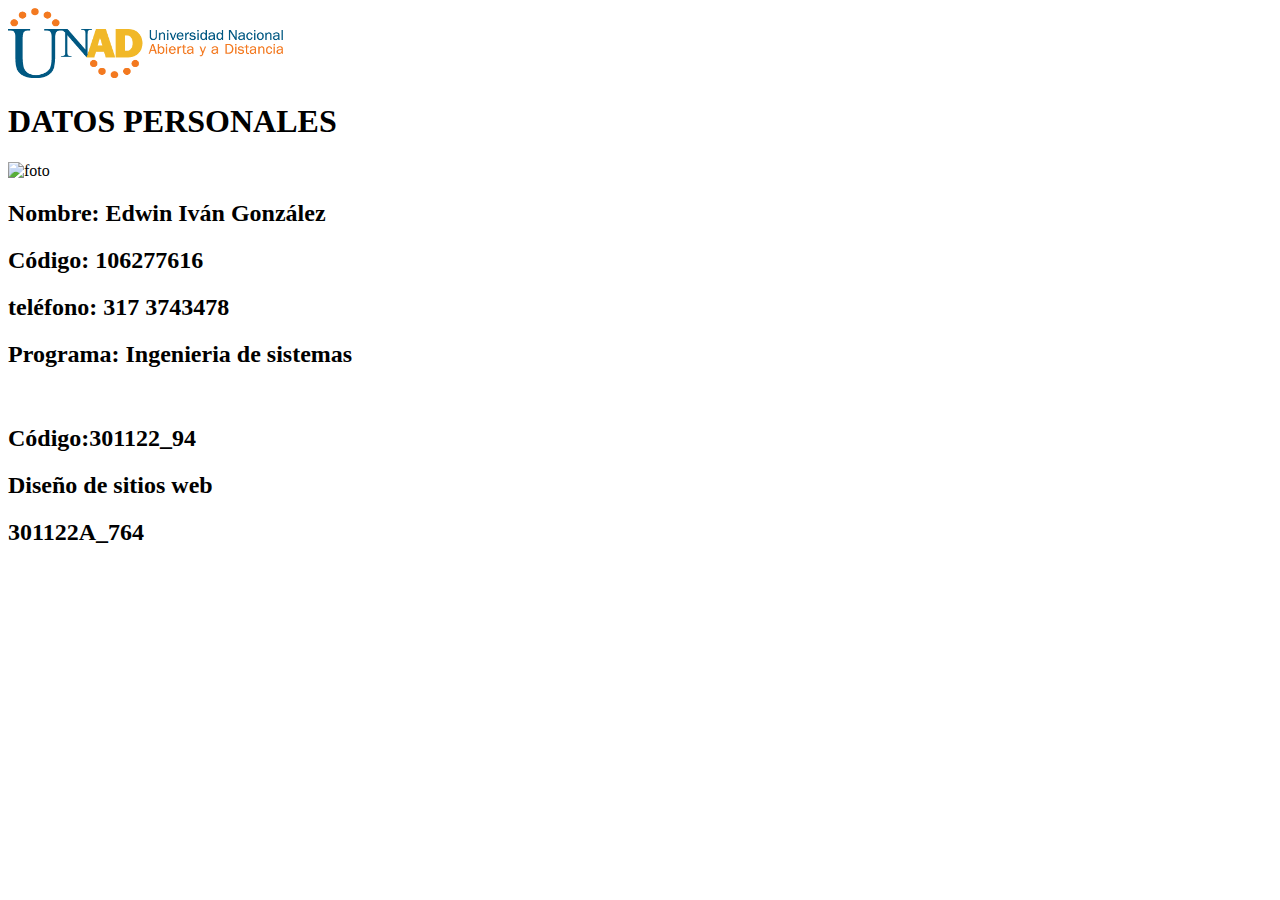
==== Autor.html @ 046dd0cc "V2" ====
<!DOCTYPE html>
<html lang="en">
<head>
    <meta charset="UTF-8">
    <meta name="viewport" content="width=device-width, initial-scale=1.0">
    <title>Document</title>
</head>

<img src="imagenes\unadlogo.png" alt="logo"  width="275"height="70">
<h1 class="azula">DATOS PERSONALES </h1>



</body>
<img src="\imagenes\unad_edwin.png" alt="foto" >
<h2>Nombre: Edwin Iván González </h2>
<h2>Código: 106277616</h2>
<h2>teléfono: 317 3743478</h2>
<h2> Programa: Ingenieria de sistemas    </h2><br>

 <h2>  Código:301122_94 </h2>
 <h2>Diseño de sitios web </h2>
   <h2> 301122A_764 </h2>
<body>
</html>
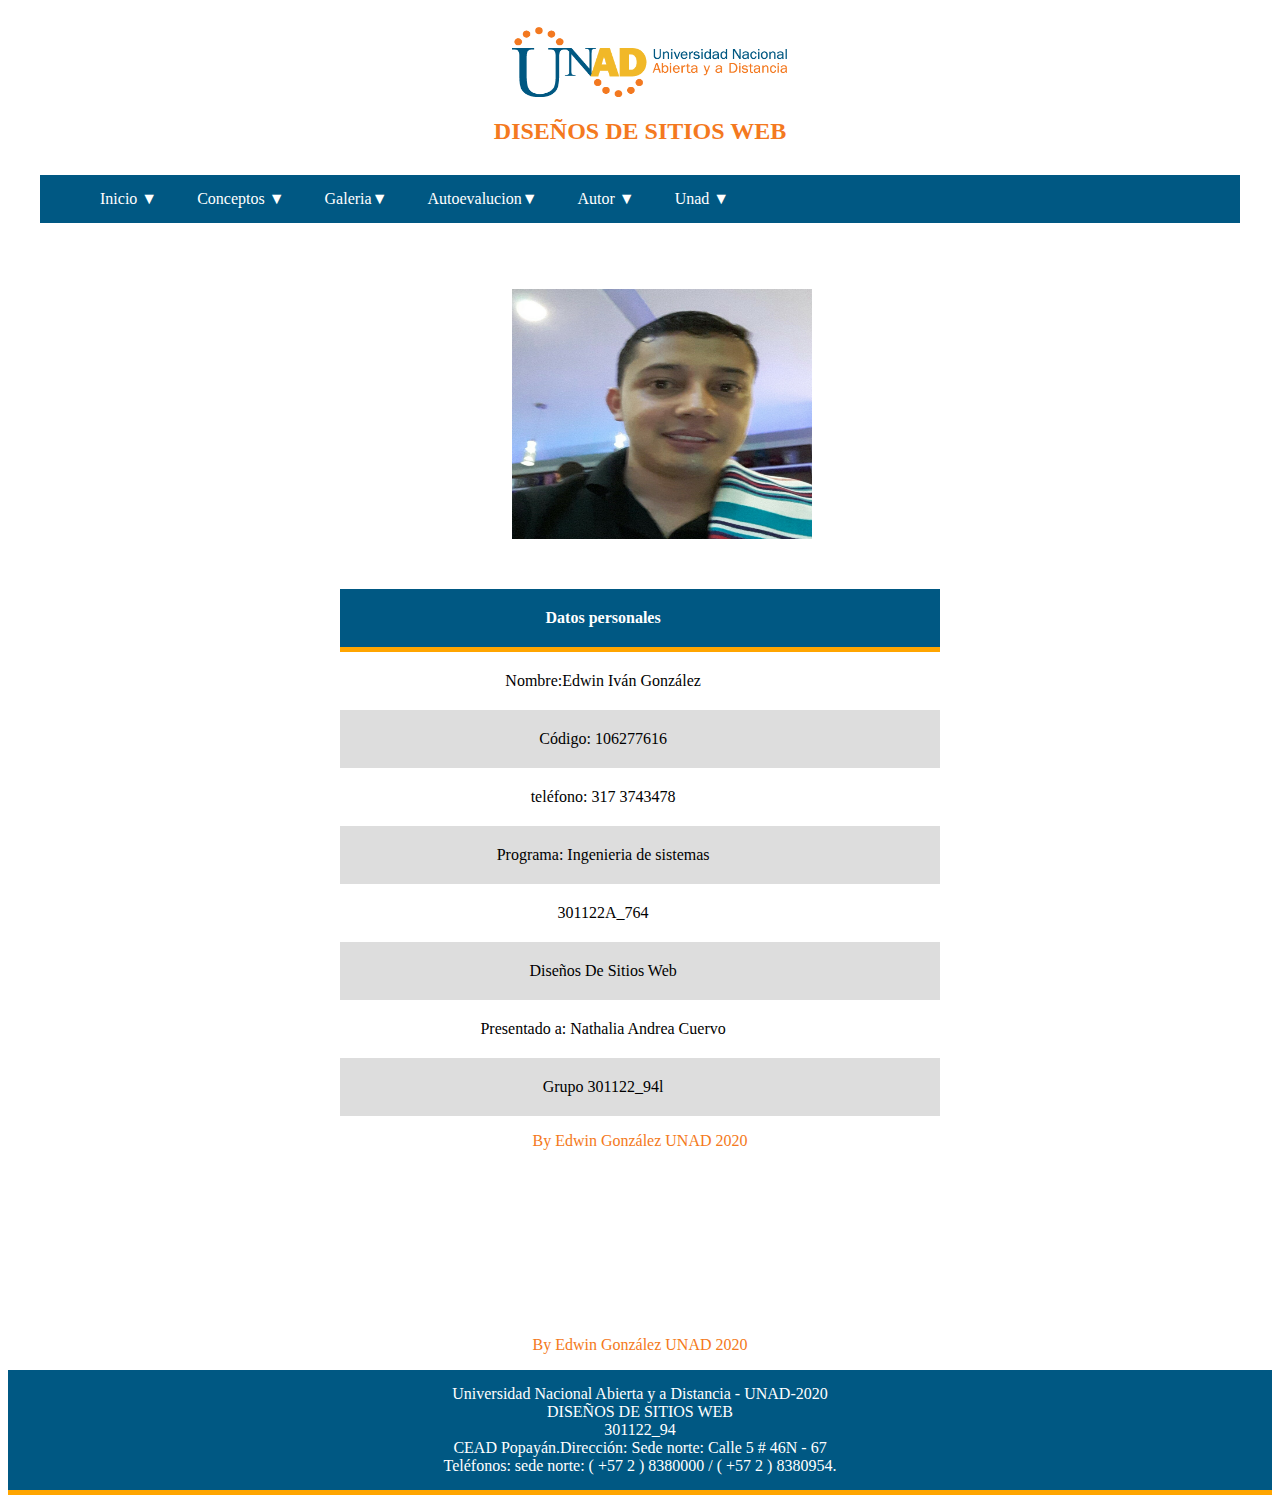
==== commit 49417029: "v6" ====
--- a/Autor.html
+++ b/Autor.html
@@ -3,23 +3,101 @@
 <head>
     <meta charset="UTF-8">
     <meta name="viewport" content="width=device-width, initial-scale=1.0">
-    <title>Document</title>
+    <title>Autor</title>
+    <link rel="stylesheet" href="mystyle.css">
+
 </head>
 
-<img src="imagenes\unadlogo.png" alt="logo"  width="275"height="70">
-<h1 class="azula">DATOS PERSONALES </h1>
+</body>
+<div id="container">
+<div class="photologo" >
+    <div class= "imag"><img src="imagenes/unadlogo.png" alt="foto" width="275"height="70"></div>  
+</div>
+<h2 class= "titulo ">DISEÑOS DE SITIOS WEB </h2>
+<header>
+</head>
 
 
+<nav class="NAVEGACION">
+    <UL class="MENU">     
+        <li><a href="#">Inicio ▼</a>
 
-</body>
-<img src="\imagenes\unad_edwin.png" alt="foto" >
-<h2>Nombre: Edwin Iván González </h2>
-<h2>Código: 106277616</h2>
-<h2>teléfono: 317 3743478</h2>
-<h2> Programa: Ingenieria de sistemas    </h2><br>
+            <UL class="submenu1">
+                <li><a href="Inicio.html">Inicio</a></li>  
+                     <li><a href="Conceptos.html">Conceptos</a></li> 
+                    <li><a href="Galeria.html">Galeria</a></li>
+                   <li><a href="evaluacion.html">Autoevalación</a></li>
+                    <li><a href="Autor.html">Autor</a></li>
+                </ul>
+                    <li><a href="#">Conceptos ▼</a>
+                        <ul class = "submenu2">
+                            <li><a href="Conceptos.html">Conceptos  </a></li>
+                         </ul>
+                            <li><a href="#">Galeria▼</a>
+                            <ul class = "submenu2">
+                              <li><a href="Galeria.html">Recursos </a></li>
+                             </ul>
+        
+                                <li><a href="#">Autoevalucion▼</a>
+                                 <ul class = "submenu4"> 
+                                     <li><a href="evaluacion.html">Evualación del sitio</a></li>
+                                 
+                            
+                                         </ul>
+       
+                                            <li><a href="#">Autor ▼</a>
+                                                <ul class = "submenu3">
+<li><a href="autor.html">Autor </a></li>
+</ul>
+       
+<li><a href="#">Unad  ▼</a>
+    <ul class = "submenu3">
+<li><a href="https://www.unad.edu.co/">Unad </a></li>
 
- <h2>  Código:301122_94 </h2>
- <h2>Diseño de sitios web </h2>
-   <h2> 301122A_764 </h2>
-<body>
+                                                 </ul>
+                                                        </ul>
+                                                            </nav><BR></BR>
+                                                            <div class="photo" >
+                                                                <div class= "imag"><img src="imagenes/unad_edwin .png" alt="foto" width="300"height="250"></div>
+                                                                                                                        </div>
+    <div id="main-container">
+		<table>
+			<thead>
+				<tr>
+					<th class="titulopre"> Datos personales</th<th> </th<th></th><th></th>
+			</thead>
+			<tr>
+				<td>Nombre:Edwin Iván González </td><td>
+					<tr>
+				<td>Código: 106277616</td><td>
+			<tr>
+				<td>teléfono: 317 3743478 </td><td>
+    			<tr>
+				<td>Programa: Ingenieria de sistemas </td><td>
+            <tr>
+				<td>301122A_764 </td><td>
+			<tr>
+				<td>Diseños De Sitios Web</td><td>
+			</tr>
+			<td>Presentado a: Nathalia Andrea Cuervo</td>
+			</tr>
+			<tr>
+                <td>Grupo 301122_94l </td><td>
+               
+        </table>
+        <P class="CREDITOS">By Edwin González  UNAD 2020 </P>
+</div>
+</div>
+
+     
+<P class="CREDITOS">By Edwin González  UNAD 2020 </P>
+<footer class= "pie">
+    Universidad Nacional Abierta y a Distancia - UNAD-2020 <BR>
+    DISEÑOS DE SITIOS WEB <BR>
+    301122_94 <br>
+CEAD Popayán.Dirección: Sede norte: Calle 5 # 46N - 67    <br   > 
+
+        Teléfonos: sede norte: ( +57 2 ) 8380000 / ( +57 2 ) 8380954.<BR>
+</footer>
+       
 </html>--- a/mystyle.css
+++ b/mystyle.css
@@ -0,0 +1,345 @@
+/*{
+    margin:0;
+    padding: 0;
+    -webkit-box-sizing: border-box;
+    -moz-box-sizing: border-box;
+box-sizing: border-box;*/
+
+
+body{background-color: #ddd;}
+		#container{
+			background-color: white;
+			margin: 0 auto;
+			width: 1200px;
+            padding: 20px;
+        }
+.titulo {
+    color :#F47920;
+        text-align: center;
+        transition: all .9s ;
+
+}
+body {
+
+    background: #FFFFFF;
+
+    
+
+}
+.NAVEGACION
+{
+    width:  1000 px;
+    margin: 30px auto;
+    position: center ;
+    background: #005883;
+} 
+.NAVEGACION ul {
+list-style: none;
+}
+.MENU > li {
+position: relative;
+display: inline-block;
+}
+.MENU >li >a{
+    display: block;
+    padding: 15px 20px;
+    color: 	#FFFFFF;
+    font-family: angsana new;
+    text-decoration: none;
+}
+.MENU li a:hover{
+    color:#F47920 ;
+    transition: all .3s ;
+}
+
+
+/*submenu1*/
+.submenu1{
+    position: absolute;
+    background:#f0b429 ;
+   
+    visibility: hidden;
+    opacity: 0;
+    transition: opacity 1.5s;
+
+ }
+ .submenu1 li a {
+ display: block;
+ width: 100%;
+ padding: 15px 20px;
+ color: 	#FFFFFF;
+ font-family:angsana new;
+ text-decoration: none;
+ }
+ .MENU li:hover .submenu1{
+    visibility: visible;  
+    opacity: 1
+ }  
+
+
+/*submenu*/ 
+.submenu {
+    position:absolute;
+    background:#f0b429 ;
+    width: 160%;
+    visibility: hidden;
+    opacity: 0;
+    transition: opacity 1.5s;
+ }
+ .submenu li a {
+ display: block;
+ width: 128%;
+ padding: 15px 20px;
+ color: 	#FFFFFF;
+ font-family:angsana new;
+ text-decoration: none;
+ }
+ .MENU li:hover .submenu{
+    visibility:visible;  
+    opacity: 1
+   }
+
+   /*submenu2 */
+
+.submenu2 {
+    position:absolute;
+   background:#f0b429 ;
+    width: 160%;
+    visibility: hidden;
+    opacity: 0;
+    transition: opacity 1.5s;
+
+ }
+ .submenu2 li a {
+ display: block;
+ width: 128%;
+ padding: 15px 20px;
+ color: ghostwhite;
+ font-family:angsana new;
+ text-decoration: none;
+ }
+ .MENU li:hover .submenu2{
+    visibility: visible;  
+    opacity: 1
+}  
+
+/*submenu3*/
+
+.submenu3 {
+    position:absolute;
+   background:#f0b429 ;
+    width: 160%;
+    visibility: hidden;
+    opacity: 0;
+    transition: opacity 1.5s;
+
+ }
+ .submenu3 li a {
+ display: block;
+ width: 128%;
+ padding: 15px 20px;
+ color: ghostwhite;
+ font-family:angsana new;
+ text-decoration: none;
+ }
+ .MENU li:hover .submenu3{
+    visibility: visible;  
+    opacity: 1
+ }
+
+/*subnemu4*/
+
+.submenu4 {
+    position:absolute;
+   background:#f0b429 ;
+    width: 160%;
+    visibility: hidden;
+    opacity: 0;
+    transition: opacity 1.5s;
+
+ }
+ .submenu4 li a {
+ display: block;
+ width: 128%;
+ padding: 15px 20px;
+ color: ghostwhite;
+ font-family:angsana new;
+ text-decoration: none;
+ }
+ .MENU li:hover .submenu4{
+    visibility: visible;  
+    opacity: 1
+   
+ }
+.azul{
+    color:#005883;
+    text-align: center;
+    transition: all .9s ; 
+}
+
+.FUENTE{
+    color: #b3b3b3;
+}
+.titulO2 {
+    color :#F47920;
+        text-align: center;
+        transition: all .9s ; 
+}
+
+
+.titulo4 {
+    color :#F47920;
+    text-align: left;
+      transition: all .9s ; 
+}
+.center{
+    text-align: center;
+}
+.azula{
+    color:#005883 ;
+    text-align: center;
+}
+.titulO3 {
+    color :#F47920;
+        text-align: center;
+        transition: all .9s ;}
+    
+    .titulopre {
+        color:white;
+            text-align: center;
+            transition: all .9s ;}
+   
+    .photologo  
+    {
+        width: 80%;
+        height: 70px;
+        background: white;
+    }
+    
+    .photologo .imag 
+    {
+       position: absolute;
+     top: 3%;
+     left: 40%;}
+    
+ .photo2
+    {
+        width: 80%;
+        height: 150px;
+        background:white;
+    }
+    
+    .photo2 .imag 
+    {
+      position: absolute;
+     top: 45%;
+     left: 35%;
+      }
+    
+     
+    .INICIO
+    {
+        position: absolute;
+        left: 65%;
+        width: 5%;
+        height: 4%;
+        background-color:#f0b429;
+        border-radius: 5%;
+        overflow: hidden;
+    }
+    .INICIO 
+    
+    {
+       font-size: 15px;
+        position: absolute;
+        left: 87%;
+        width: 20%;
+       
+            transition: all .9s ;
+       }
+       
+.photo
+{
+    width: 80%;
+    height: 150px;
+    background: white;
+}
+.photo .imag 
+{
+    position: absolute;
+ top:auto;
+ left: 40%;
+}
+
+
+.photog
+{
+    width: 80%;
+    height: 150px;
+    background: white;
+}
+.photog .imag 
+{
+    position: absolute;
+ top: auto;
+ left: 45%;
+}
+
+.CREDITOS {
+    color :#F47920;
+        text-align: center;
+        transition: all 1.9s ;}
+
+
+        /*tabla de presentecion */ 
+        
+#main-container{
+	margin: 150px auto;
+	width: 600px;
+}
+
+        table{
+            background-color: white;
+            text-align: left;
+            border-collapse: collapse;
+            width: 100%;
+        }
+        
+        th, td{
+            padding: 20px;
+            text-align: center;
+        }
+        
+        thead{
+            background-color: #005883;
+            border-bottom: solid 5px orange;
+            color: white;
+         
+            
+        }
+        
+        tr:nth-child(even){
+            background-color: #ddd;
+            text-align: center;
+        }
+        
+        tr:hover td{
+            background-color:orange ;
+            color: white;
+
+            
+        }
+        .pie 
+    {background-color: #005883;
+       
+       /* width: 30%;*/
+        
+                  padding: 15px 425px;
+    color: 	#FFFFFF;
+    text-align: center;
+    font-family: angsana new;
+    text-decoration: none;
+    border-bottom: solid 5px orange;
+    }
+        
+    